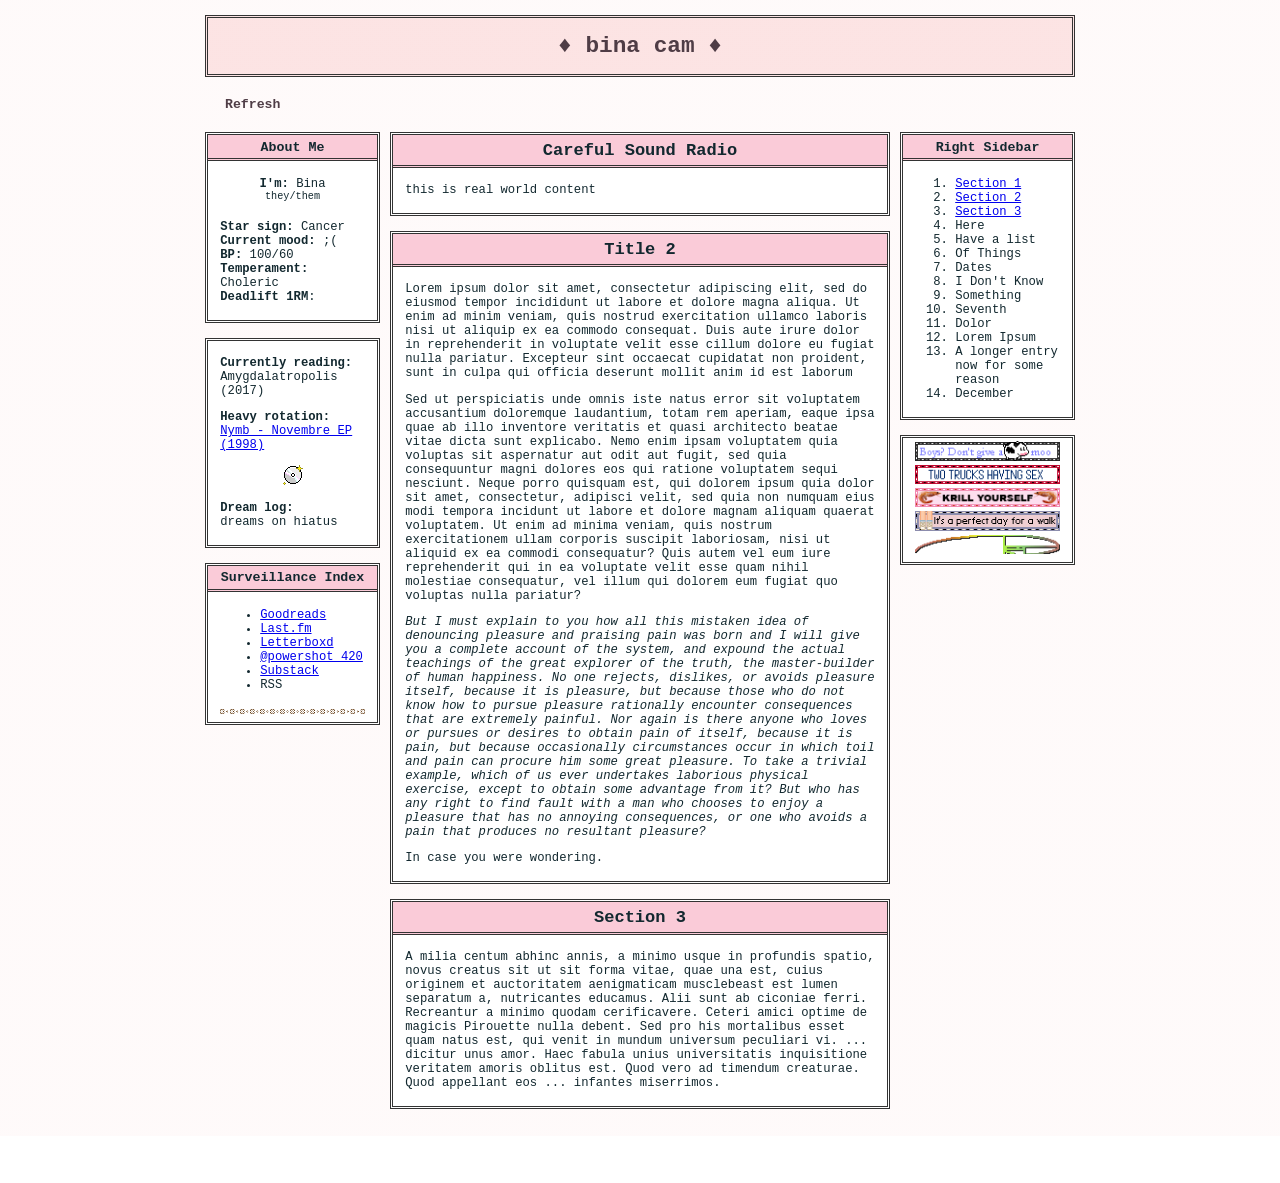
==== carefulsound.html @ d4236cab "Create carefulsound.html" ====
<!DOCTYPE html>
<html>
  <head>
    <link rel="shortcut icon" href="/favicon.png" />
    <meta charset="UTF-8">
    <meta name="viewport" content="width=device-width, initial-scale=1.0">
    <title>careful sound radio - bina.cam</title>
    <!-- The style.css file allows you to change the look of your web pages.
         If you include the next line in all your web pages, they will all share the same look.
         This makes it easier to make new pages for your site. -->
    <link href="/style.css" rel="stylesheet" type="text/css" media="all">
    <link href="/skin.css" rel="stylesheet" type="text/css" media="all">
    
  </head>
  <body>
  
  <div class=wrapper>
  
  <div class=header>
  <div class=header-shadow>
  <h1>♦ bina cam ♦</h1>
  </div>
  </div>
  
  <div class=title><h1>♦ bina cam ♦</h1></div>
  
  <div class=links>
    <div class=link><a href="" title="refresh">Refresh</a></div>
  </div>
  
  <div class=wrapper-2>
  
  <div class=main><div class=box>  
    <h2 id=section-1>Careful Sound Radio</h2>
    <div class=inner>
    
    <p>this is real world content</p>
      

      
    </div>
    
    </div><div class=box>
    <h2 id=section-2>Title 2</h2><div class=inner>
    
    <p>Lorem ipsum dolor sit amet, consectetur adipiscing elit, sed do eiusmod tempor incididunt ut labore et dolore magna aliqua. Ut enim ad minim veniam, quis nostrud exercitation ullamco laboris nisi ut aliquip ex ea commodo consequat. Duis aute irure dolor in reprehenderit in voluptate velit esse cillum dolore eu fugiat nulla pariatur. Excepteur sint occaecat cupidatat non proident, sunt in culpa qui officia deserunt mollit anim id est laborum</p>
  <p>Sed ut perspiciatis unde omnis iste natus error sit voluptatem accusantium doloremque laudantium, totam rem aperiam, eaque ipsa quae ab illo inventore veritatis et quasi architecto beatae vitae dicta sunt explicabo. Nemo enim ipsam voluptatem quia voluptas sit aspernatur aut odit aut fugit, sed quia consequuntur magni dolores eos qui ratione voluptatem sequi nesciunt. Neque porro quisquam est, qui dolorem ipsum quia dolor sit amet, consectetur, adipisci velit, sed quia non numquam eius modi tempora incidunt ut labore et dolore magnam aliquam quaerat voluptatem. Ut enim ad minima veniam, quis nostrum exercitationem ullam corporis suscipit laboriosam, nisi ut aliquid ex ea commodi consequatur? Quis autem vel eum iure reprehenderit qui in ea voluptate velit esse quam nihil molestiae consequatur, vel illum qui dolorem eum fugiat quo voluptas nulla pariatur?</p>
  <p><i>But I must explain to you how all this mistaken idea of denouncing pleasure and praising pain was born and I will give you a complete account of the system, and expound the actual teachings of the great explorer of the truth, the master-builder of human happiness. No one rejects, dislikes, or avoids pleasure itself, because it is pleasure, but because those who do not know how to pursue pleasure rationally encounter consequences that are extremely painful. Nor again is there anyone who loves or pursues or desires to obtain pain of itself, because it is pain, but because occasionally circumstances occur in which toil and pain can procure him some great pleasure. To take a trivial example, which of us ever undertakes laborious physical exercise, except to obtain some advantage from it? But who has any right to find fault with a man who chooses to enjoy a pleasure that has no annoying consequences, or one who avoids a pain that produces no resultant pleasure?</i></p>
    <p>In case you were wondering.</p>
    </div></div>
        
    <div class=box>    
    <h2 id=section-3>Section 3</h2>
    <div class=inner>
    <p title="for the love of all thats holy dont translate this">A milia centum abhinc annis, a minimo usque in profundis spatio, novus creatus sit ut sit forma vitae, quae una est, cuius originem et auctoritatem aenigmaticam musclebeast est lumen separatum a, nutricantes educamus. Alii sunt ab ciconiae ferri. Recreantur a minimo quodam cerificavere. Ceteri amici optime de magicis Pirouette nulla debent. Sed pro his mortalibus esset quam natus est, qui venit in mundum universum peculiari vi. ... dicitur unus amor. Haec fabula unius universitatis inquisitione veritatem amoris oblitus est. Quod vero ad timendum creaturae. Quod appellant eos ... infantes miserrimos.</p>
    </div>
  </div></div>
  
    
    <div class=sidebar-left><div class=box>
  <h3>About Me</h3><div class=inner>
   <center><p><strong>I'm:</strong> Bina <br />
   <sup>they/them</sup></center> </p>
   <p><strong>Star sign:</strong> Cancer<br />
   <strong>Current mood:</strong> ;(<br />
   <strong>BP:</strong> 100/60<br />
   <strong>Temperament:</strong> Choleric<br />
   <strong>Deadlift 1RM</strong>: </p>
    
  </div></div>

  <div class=box><div class=inner>
  <p><strong>Currently reading:</strong><br /> Amygdalatropolis (2017) </p>
  <p><strong>Heavy rotation:</strong><br /> <a href="https://www.youtube.com/watch?v=MjM948HRxu4">Nymb - Novembre EP (1998)</a></p>
  <center><img src="/Images/disc3.gif"></center>
    <p><strong>Dream log:</strong><br /> dreams on hiatus</p>
  </div>
  </div>
    <div class=box>
    <h3>Surveillance Index</h3>
    <div class=inner>
   <ul>
      <li> <a href="https://www.goodreads.com/user/show/103465663-sabrina">Goodreads</a></li>
      <li> <a href="https://www.last.fm/user/aluetia">Last.fm</a> </li>
      <li> <a href="https://letterboxd.com/technogf/">Letterboxd</a> </li>
      <li> <a href="https://www.instagram.com/powershot_420">@powershot_420</a> </li>
      <li> <a href="https://stonedfruit.substack.com/">Substack</a> </li>
      <li> RSS </li>
    </ul>
    <center><img src="/Images/whitepixelflowers.png"></center>
    </div>
  </div>
  </div>
    
    <div class=sidebar-right><div class=box>
    <h3>Right Sidebar</h3><div class=inner>
    <ol>
      <li><a href="#section-1">Section 1</a></li>
      <li><a href="#section-2">Section 2</a></li>
      <li><a href=#section-3>Section 3</a></li>
      <li>Here</li>
      <li>Have a list</li>
      <li>Of Things</li>
      <li>Dates</li>
      <li>I Don't Know</li>
      <li>Something</li>
      <li>Seventh</li>
      <li>Dolor</li>
      <li>Lorem Ipsum</li>
      <li>A longer entry now for some reason</li>
      <li>December</li>
    </ol>
    </div></div>
      <div class=box><div class=inner>
       
   <center>
    <img src="/Images/boysmoob.gif"><br />
    <img src="/Images/q4.gif"><br />
    <img src="/Images/KRILL-YOURSELF.gif"><br />
    <img src="/Images/day-for-a-walk.gif"><br />
    <img src="/Images/golden-ratio.gif">
      </center>
      
      </div></div>
    </div>
    
    </div>
    <br>
    <div class=footer></div>
    
    </div>
    
  </body>
</html>
---- style.css ----
/***

THIS CODE HAS BEEN REVAMPED... AGAIN!

IF YOU WANT THE ORIGINAL CSS, GO TO: 
  https://eggramen.neocities.org/code/css/misc/fakewp_old/fakewp2.css

IF YOU WANT THE v2 CSS (i.e. NOT THE ORIGINAL BUT NOT THE CURRENT WIP REVAMP), GO TO: 
  https://eggramen.neocities.org/code/css/misc/fakewp_new/fakewp2_new.css

***/

body {
  background: #0c5a72;
  color: white;
  font-family: sans-serif;
  font-size: 0.875em;
  }
  
center {
  text-align: center;
  }
  
/*Contains everything*/
.wrapper {
  width: 1150px;
  background: #12282f;
  margin: 0 auto;
  top: 0;
  margin-top: -10px;
  border-left: 0px solid #12282f;
  border-right: 0px solid #12282f;  
  margin-bottom: -10px;
  }
  
/*Contains main and sidebar divs*/
.wrapper-2 {
  position: relative;
}
  
/*Header and footer images*/
.header, .footer {
  height: 200px;
  overflow: hidden;
  background: linear-gradient(rgb(0,0,0,0.1),rgb(0,0,0,0.1)), url("/img/river.gif"); /*This is the image in the header and footer. Replace it with your own!*/
  background-size:cover;
  }
  
  
.footer {
  height: 50px;
  }
  
.header img {
  border-top: 0px;
  }
  
  
/*Big title at the top of the page.*/  
.title {
  padding: 15px 10px 10px 20px;
  }
  
/*Override default margins/padding for headings.*/
.title h1, .title h2, .title h3 {
  padding:0;
  margin: 0;
  }

/*Container for top row of links.*/
.links {
  padding: 5px;
  padding-top: 3px;
  padding-bottom: 5px;
  }
  
/*Div style for individual links.*/
.link {
  text-align: center;
  display: inline-block;
  list-style-type: none;
  float: none;
  font-weight: bold;
  font-size: 1.16em;
  padding: 5px;
  margin-right: 10px;
  margin-left: 10px;
  border: 0px solid red;
  }
  
.link a {
  color: white;
  text-decoration: none;
  }

/*These three classes are just for defining the boundaries and size of the main and sidebar columns. Most fancy styling goes in the 'box' class.*/
.main, .sidebar-right {
  display: inline-block;
  }
  
.sidebar-left, .sidebar-right {
  width: 200px;
  position: absolute;
  top: 0;
  }

.sidebar-left {
  margin-left: 10px;
  }
  
.main {
  margin-left: 220px;
  width: 710px;
  }
  
.sidebar-right {
  margin-right: 10px;
  margin-left: 10px;
  }
  
/*Box used for individual sections in the sidebar, center column, etc.*/
.box {  
  padding: 5px 10px 0px 10px;
  background: #e2dcc1;
  color: #12282f;
  border-top: 5px solid #187b9b;
  border-bottom: 5px solid #187b9b;
  margin: 10px 0px 15px 0px;
  }
  
/*Prevent overflow of large images in main text areas.*/
.box img {
  max-width: 100%;
  height: auto;
  }
  
/***
  Not give any style rules by default. Move the padding from the 'box' class here if you want boxes with specially styled headers or images that 
  don't follow the margins of the main text. (For an example of that: see skin #1.)
  ***/
.inner {
  
  }
  
/* For narrow screens. Makes the sidebars narrower, and makes width of the 
 * center/main div 50% of the viewport width.
 */
@media(max-width:1180px) {
  .wrapper {
    width: calc(440px + 50vw);
    }
  .main {
    width: 50vw;
    }
  }
  
@media(max-width:910px) {
  .wrapper {
    width: calc(360px + 52vw);
    }
  .sidebar-left, .sidebar-right {
    width: 160px;
    }
  .main {
    margin-left: 180px;
    width: 52vw;
    }
  }
  
/* Mobile compatibility. Puts everything into a standard vertical layout. */
@media(orientation:portrait) {
  .wrapper {
    width: 96vw;
    margin: 0 auto;
    padding:0;
    position: relative;
    }
  .wrapper-2 {
    width: 94vw;
    margin: 0 auto;
    padding:0;
    position: relative;
    }
  .sidebar-left, .main, .sidebar-right {
    position: relative;
    width: 92vw;
    margin: 0.25rem 1vw;
    }
  .sidebar-left, .sidebar-right {
    font-size: 0.95em;
    }
  }
---- skin.css ----
body {
  background: #fff;
  font-size: 0.875em;
  font-family: monospace;
  padding: 0;
  margin: 0;
  background: linear-gradient(rgb(251, 220, 220, 0.15), rgb(251, 220, 220, 0.15)), url("/cinnamonbird_cairoovercoat_roxy2alt.png");
  }
  
.wrapper {
  background: none;
  top: 0;
  margin: 0 auto;
  width: 870px;
  }
  
.sidebar-left, .sidebar-right {
  width: 175px;
  }
  
.main {
  width: 500px;
  margin-left: 185px;
  }
  
.sidebar-left {
  margin-left: 0px;
  }
  
.wrapper, .links a {
  color: #4f3d46;
  }
  
.box {
  border: 3px double #333;
  background: #fff;
  padding: 0;
  }
  
.header {
  border: 3px double #333;
  background: linear-gradient(rgb(251, 220, 220, 0.75), rgb(251, 220, 220, 0.75));
  text-align: center;
  margin-top: 15px;
  top: 0;
  height: auto;
  }
  
.links {
  margin-top: 1em;
  }
  
.title { /*suppress title, since we're putting the title as text in the header box*/
  display: none;
  }

.footer {
  height: 0;
  }
  
.box h1, .box h2, .box h3, .box h4 {
  background: #facbd8;
  margin: 0;
  padding: 0.35em 0.25em 0.3em 0.25em;
  text-align: center;
  border-bottom: 3px double #333;
  }
  
.inner {
  padding: 0.25em 1em 0.3em 1em;
  font-size: 1.075em;
  }
  
  
/* For narrow screens: slightly narrows sidebars, and makes the width
 * of the main/center div flexible (sized relative to viewport width.)
 */
@media(max-width:880px) {
  .wrapper {
    width: calc(340px + 50vw);
    }
  .sidebar-left, .sidebar-right {
    width: 160px;
    }
  .main {
    width: 50vw;
    margin-left: 170px;
    }
  }

/*Mobile compatibility. Just turns it all into a vertical layout.*/  
@media(orientation:portrait) {
  .wrapper {
    width: 96vw;
    margin: 0 auto;
    padding:0;
    position: relative;
    }
  .wrapper-2 {
    width: 94vw;
    margin: 0 auto;
    padding:0;
    position: relative;
    }
  .sidebar-left, .main, .sidebar-right {
    position: relative;
    width: 92vw;
    margin: 0.25rem 1vw;
    }
  }
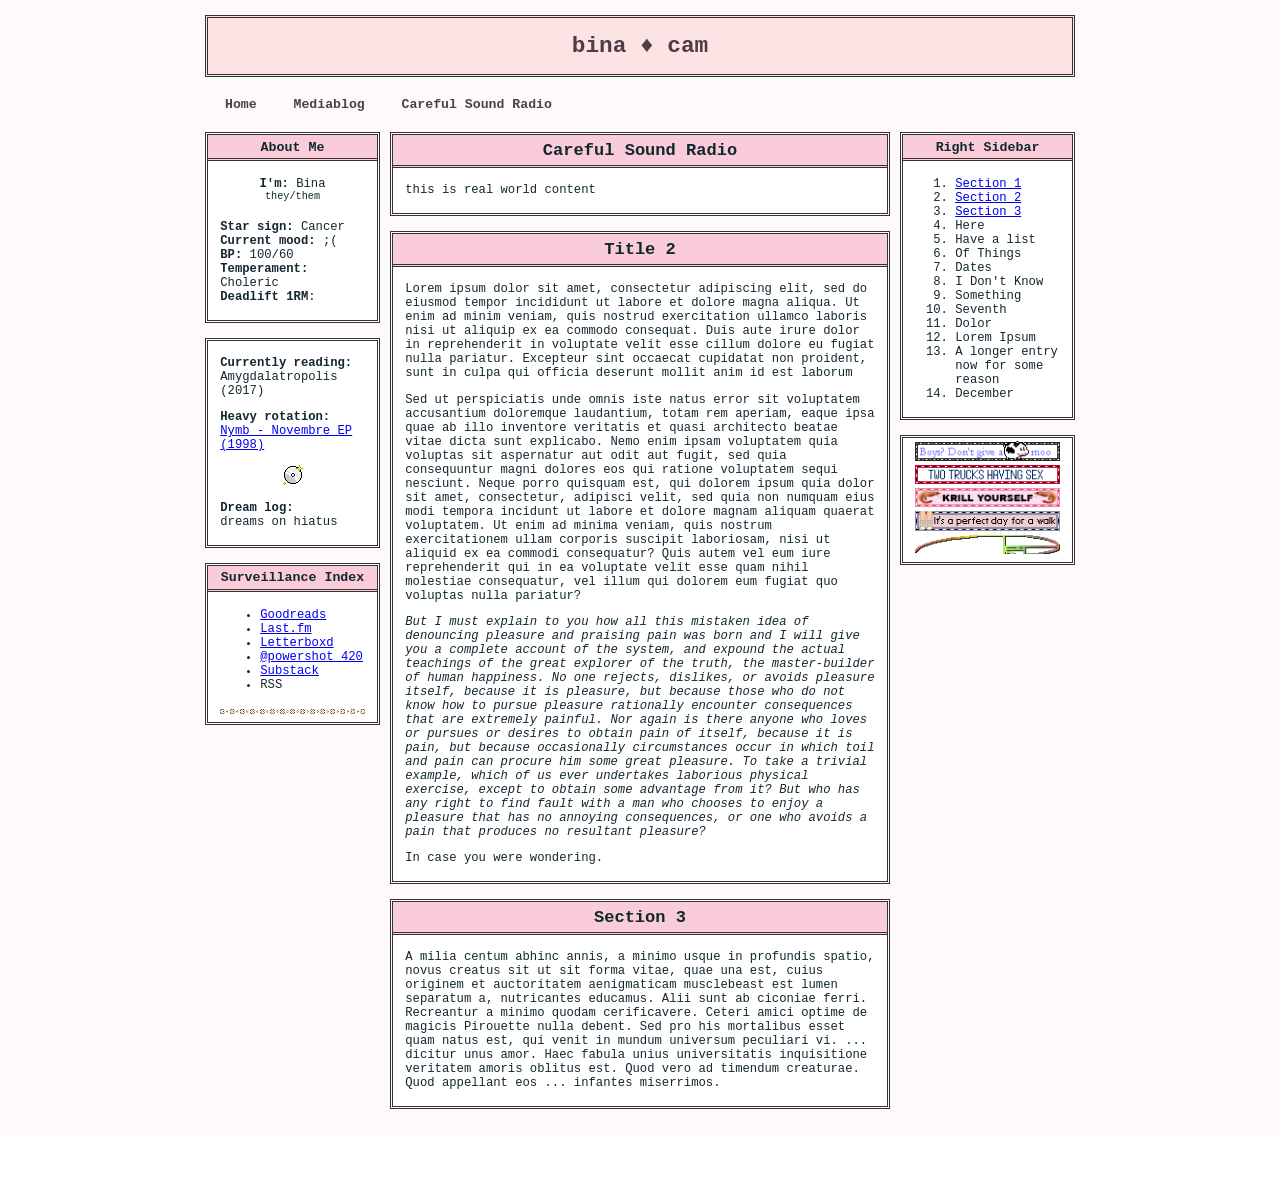
==== commit ebaada4a: "Update carefulsound.html" ====
--- a/carefulsound.html
+++ b/carefulsound.html
@@ -18,14 +18,16 @@
   
   <div class=header>
   <div class=header-shadow>
-  <h1>♦ bina cam ♦</h1>
+  <h1> bina ♦ cam </h1>
   </div>
   </div>
   
-  <div class=title><h1>♦ bina cam ♦</h1></div>
+  <div class=title><h1> bina ♦ cam </h1></div>
   
   <div class=links>
-    <div class=link><a href="" title="refresh">Refresh</a></div>
+    <div class=link><a href="https://bina.cam/" title="Home">Home</a></div>
+    <div class=link><a href="/mediablog" title="Mediablog">Mediablog</a></div>
+    <div class=link><a href="/carefulsound" title="Careful Sound Radio">Careful Sound Radio</a></div>
   </div>
   
   <div class=wrapper-2>
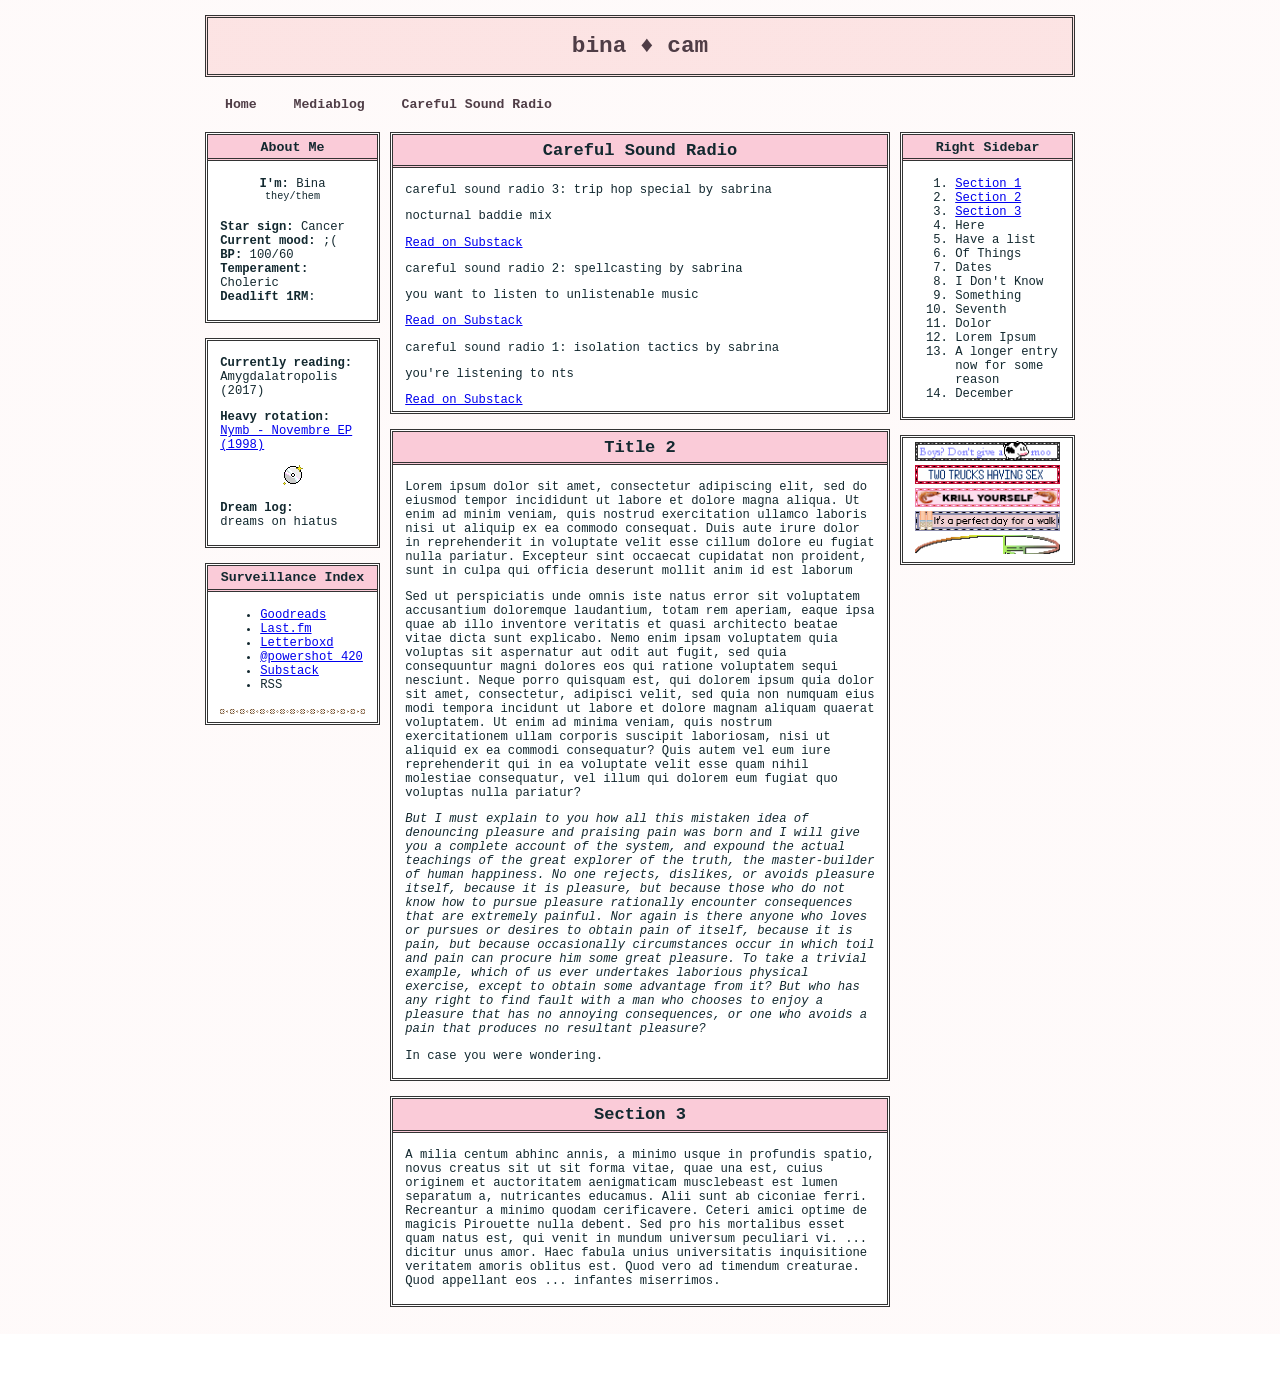
==== commit dba0574f: "Replace real world content with Substack embeds" ====
--- a/carefulsound.html
+++ b/carefulsound.html
@@ -36,8 +36,9 @@
     <h2 id=section-1>Careful Sound Radio</h2>
     <div class=inner>
     
-    <p>this is real world content</p>
-      
+    <div class="substack-post-embed"><p lang="en">careful sound radio 3: trip hop special by sabrina</p><p>nocturnal baddie mix</p><a data-post-link href="https://stonedfruit.substack.com/p/careful-sound-radio-3-trip-hop-special">Read on Substack</a></div><script async src="https://substack.com/embedjs/embed.js" charset="utf-8"></script>
+      <div class="substack-post-embed"><p lang="en">careful sound radio 2: spellcasting by sabrina</p><p>you want to listen to unlistenable music</p><a data-post-link href="https://stonedfruit.substack.com/p/careful-sound-radio-2-spellcasting">Read on Substack</a></div><script async src="https://substack.com/embedjs/embed.js" charset="utf-8"></script>
+      <div class="substack-post-embed"><p lang="en">careful sound radio 1: isolation tactics by sabrina</p><p>you're listening to nts</p><a data-post-link href="https://stonedfruit.substack.com/p/careful-sound-radio-1-isolation-tactics">Read on Substack</a></div><script async src="https://substack.com/embedjs/embed.js" charset="utf-8"></script>
 
       
     </div>
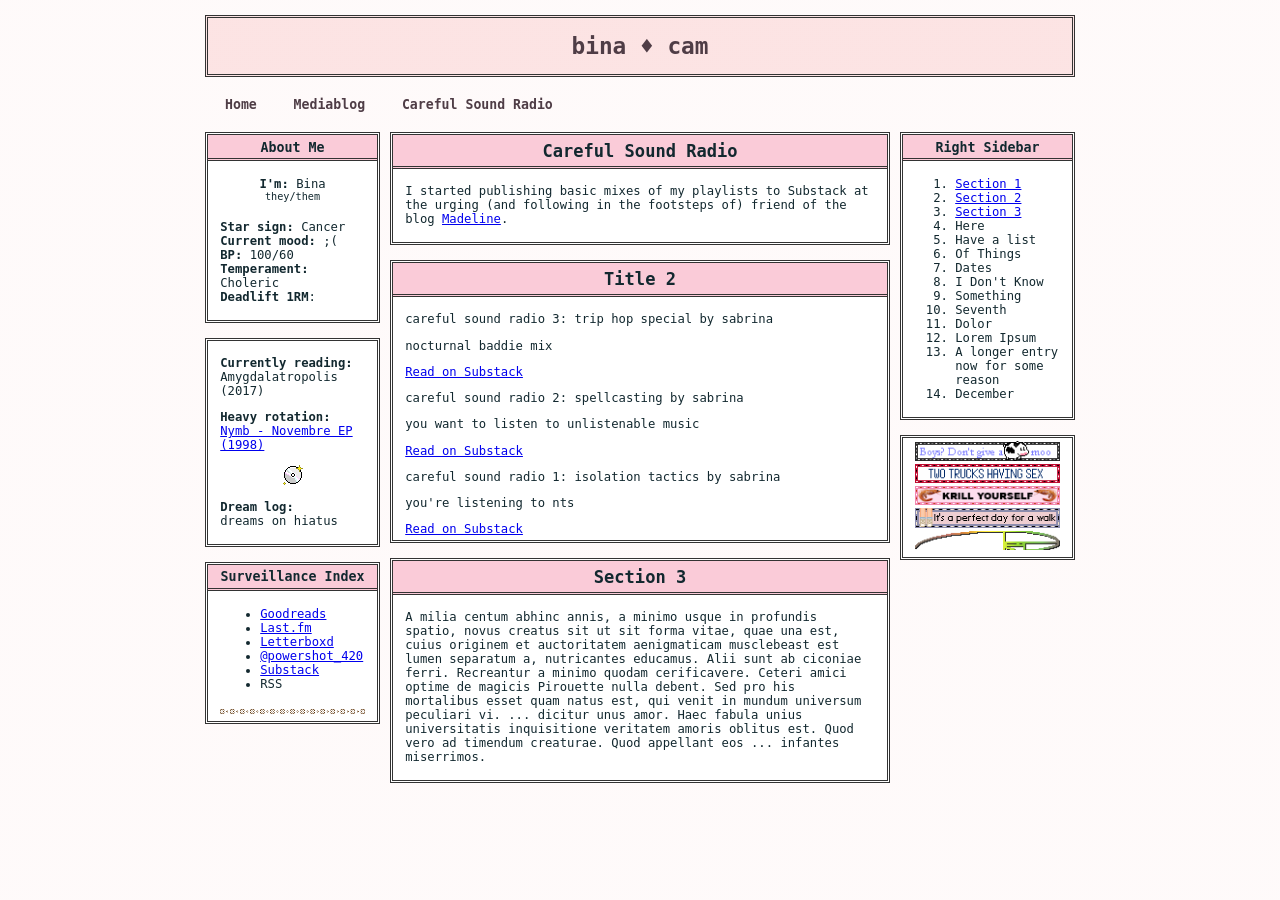
==== commit dde6443b: "Update carefulsound.html with new content and embeds" ====
--- a/carefulsound.html
+++ b/carefulsound.html
@@ -35,21 +35,19 @@
   <div class=main><div class=box>  
     <h2 id=section-1>Careful Sound Radio</h2>
     <div class=inner>
-    
-    <div class="substack-post-embed"><p lang="en">careful sound radio 3: trip hop special by sabrina</p><p>nocturnal baddie mix</p><a data-post-link href="https://stonedfruit.substack.com/p/careful-sound-radio-3-trip-hop-special">Read on Substack</a></div><script async src="https://substack.com/embedjs/embed.js" charset="utf-8"></script>
-      <div class="substack-post-embed"><p lang="en">careful sound radio 2: spellcasting by sabrina</p><p>you want to listen to unlistenable music</p><a data-post-link href="https://stonedfruit.substack.com/p/careful-sound-radio-2-spellcasting">Read on Substack</a></div><script async src="https://substack.com/embedjs/embed.js" charset="utf-8"></script>
-      <div class="substack-post-embed"><p lang="en">careful sound radio 1: isolation tactics by sabrina</p><p>you're listening to nts</p><a data-post-link href="https://stonedfruit.substack.com/p/careful-sound-radio-1-isolation-tactics">Read on Substack</a></div><script async src="https://substack.com/embedjs/embed.js" charset="utf-8"></script>
 
-      
+      <p></p>I started publishing basic mixes of my playlists to Substack at the urging (and following in the footsteps of) friend of the blog <a href="https://haircurtains.substack.com/">Madeline</a>.</p>
+   
     </div>
     
     </div><div class=box>
     <h2 id=section-2>Title 2</h2><div class=inner>
     
-    <p>Lorem ipsum dolor sit amet, consectetur adipiscing elit, sed do eiusmod tempor incididunt ut labore et dolore magna aliqua. Ut enim ad minim veniam, quis nostrud exercitation ullamco laboris nisi ut aliquip ex ea commodo consequat. Duis aute irure dolor in reprehenderit in voluptate velit esse cillum dolore eu fugiat nulla pariatur. Excepteur sint occaecat cupidatat non proident, sunt in culpa qui officia deserunt mollit anim id est laborum</p>
-  <p>Sed ut perspiciatis unde omnis iste natus error sit voluptatem accusantium doloremque laudantium, totam rem aperiam, eaque ipsa quae ab illo inventore veritatis et quasi architecto beatae vitae dicta sunt explicabo. Nemo enim ipsam voluptatem quia voluptas sit aspernatur aut odit aut fugit, sed quia consequuntur magni dolores eos qui ratione voluptatem sequi nesciunt. Neque porro quisquam est, qui dolorem ipsum quia dolor sit amet, consectetur, adipisci velit, sed quia non numquam eius modi tempora incidunt ut labore et dolore magnam aliquam quaerat voluptatem. Ut enim ad minima veniam, quis nostrum exercitationem ullam corporis suscipit laboriosam, nisi ut aliquid ex ea commodi consequatur? Quis autem vel eum iure reprehenderit qui in ea voluptate velit esse quam nihil molestiae consequatur, vel illum qui dolorem eum fugiat quo voluptas nulla pariatur?</p>
-  <p><i>But I must explain to you how all this mistaken idea of denouncing pleasure and praising pain was born and I will give you a complete account of the system, and expound the actual teachings of the great explorer of the truth, the master-builder of human happiness. No one rejects, dislikes, or avoids pleasure itself, because it is pleasure, but because those who do not know how to pursue pleasure rationally encounter consequences that are extremely painful. Nor again is there anyone who loves or pursues or desires to obtain pain of itself, because it is pain, but because occasionally circumstances occur in which toil and pain can procure him some great pleasure. To take a trivial example, which of us ever undertakes laborious physical exercise, except to obtain some advantage from it? But who has any right to find fault with a man who chooses to enjoy a pleasure that has no annoying consequences, or one who avoids a pain that produces no resultant pleasure?</i></p>
-    <p>In case you were wondering.</p>
+   <div class="substack-post-embed"><p lang="en">careful sound radio 3: trip hop special by sabrina</p><p>nocturnal baddie mix</p><a data-post-link href="https://stonedfruit.substack.com/p/careful-sound-radio-3-trip-hop-special">Read on Substack</a></div><script async src="https://substack.com/embedjs/embed.js" charset="utf-8"></script>
+      <div class="substack-post-embed"><p lang="en">careful sound radio 2: spellcasting by sabrina</p><p>you want to listen to unlistenable music</p><a data-post-link href="https://stonedfruit.substack.com/p/careful-sound-radio-2-spellcasting">Read on Substack</a></div><script async src="https://substack.com/embedjs/embed.js" charset="utf-8"></script>
+      <div class="substack-post-embed"><p lang="en">careful sound radio 1: isolation tactics by sabrina</p><p>you're listening to nts</p><a data-post-link href="https://stonedfruit.substack.com/p/careful-sound-radio-1-isolation-tactics">Read on Substack</a></div><script async src="https://substack.com/embedjs/embed.js" charset="utf-8"></script>
+
+      
     </div></div>
         
     <div class=box>    
